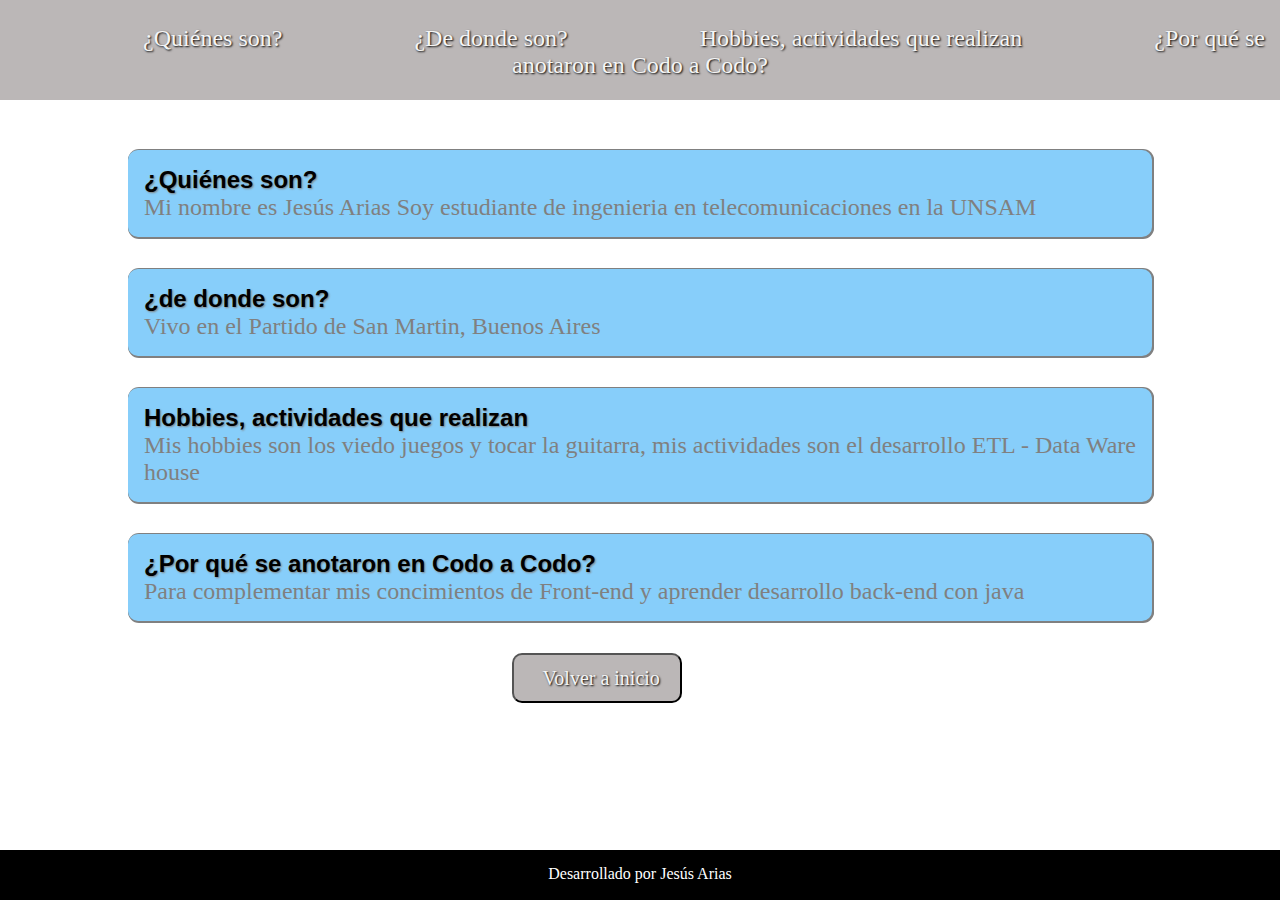
==== 01-Ejercicio-html/index.html @ ca9ac039 "Desafio HTML" ====
<!DOCTYPE html>
<html lang="es">

<head>
	<meta charset="utf-8">
	<meta name="viewport" content="width=device-width, initial-scale=1">
	<title>Desafio HTML </title>
	<style type="text/css">
		* {
			padding: 0;
			margin: 0;
			font-family: 'Lobster', cursive;
		}

		body {
			background-color: #000e2;
		}

		nav {
			margin-bottom: 50px;
			width: 100%;
			height: 100px;
			background-color: #BBB7B7;
			text-align: center;
			color: white;
			display: flex;
			justify-content: space-between;
		}

		.nav__menu {
			padding-top: 25px;
			margin-bottom: 100px
		}

		.nav__items {
			margin-left: 8rem;
			display: inline;
			font-size: 1.5rem;
		}

		.nav__items a {
			text-decoration: none;
			color: whitesmoke;
			text-shadow: 1px 1px 2px black;
		}

		.nav__items a:hover {
			color: lightskyblue;
			font-size 1.6rem border-radius: 5px;
			box-shadow: 1px 0 0 1px #000e2, 1px 1px 0 1px #000e2;
			transition: inherit 3000ms;
		}

		article {
			margin-top: 2rem;
			margin-left: 10%;
			width: 80%;
			height: 50%;
			background: lightskyblue;
			border-radius: 10px;
			word-break: break-all;
			word-wrap: break-word;
			box-shadow: 1px 0 0 1px grey, 1px 1px 0 1px grey;
		}

		.box__articles {
			padding: 1rem;
		}

		article h2 {
			font-family: sans-serif;
			text-shadow: 1px 1px 2px grey;
		}

		article p {
     text-align: center;
			color: grey;
			font-size: 1.5rem;
			text-align: justify;
		}

		.boton {
			width: 170px;
			height: 50px;
			margin-top: 2rem;
			margin-left: 40%;
			background-color: #BBB7B7;
			border-radius: 10px;
			
		}
		.botonLink{
			padding-top: 5%;
		}
    .boton a{
    	padding-top: 15%;
    	padding-left: 5%;
    	font-size: 20px;
    	text-decoration: none;
			color: whitesmoke;
			text-shadow: 1px 1px 2px black;
    }
		footer {
			margin-top: 2rem;
			background-color: black;
			position: absolute;
			bottom: 0;
			width: 100%;
			height: 50px;
			color: white;
			text-align: center;
		}

		footer>p {
			padding-top: 15px;
		}
	</style>
</head>

<body>
	<header>
		<nav>
			<div class="nav__menu">
				<ul>
					<li class="nav__items"> <a href="#quien__soy">¿Quiénes son?</a></li>
					<li class="nav__items"> <a href="#deDonde__soy">¿De donde son?</a></li>
					<li class="nav__items"> <a href="#hobbies__actividades">Hobbies, actividades que realizan</a></li>
					<li class="nav__items"> <a href="#porque__seAnotaron">¿Por qué se anotaron en Codo a Codo?</a> </li>
				</ul>
			</div>
		</nav>
	</header>
	<section>
		<article>
			<div class="box__articles">
				<h2 id="quien__soy">¿Quiénes son?</h2>
				<p>Mi nombre es Jesús Arias Soy estudiante de ingenieria en telecomunicaciones en la UNSAM</p>
			</div>
		</article>
		<article>
			<div class="box__articles">
				<h2 id="deDonde__soy">¿de donde son?</h2>
				<p>Vivo en el Partido de San Martin, Buenos Aires</p>
			</div>
		</article>
		<article>
			<div class="box__articles">
				<h2 id="hobbies__actividades">Hobbies, actividades que realizan</h2>
				<p>Mis hobbies son los viedo juegos y tocar la guitarra, mis actividades son el desarrollo ETL - Data
					Warehouse </p>
			</div>
		</article>
		<article>
			<div class="box__articles">
				<h2 id="porque__seAnotaron">¿Por qué se anotaron en Codo a Codo?</h2>
				<p>Para complementar mis concimientos de Front-end y aprender desarrollo back-end con java</p>
			</div>
		</article>
	</section>
    <button class="boton" href="../index.html">
            
		<a href="../index.html">Volver a inicio</a>   	
    </button>

		
	</div>
	<footer>
		<p>Desarrollado por Jesús Arias</p>
	</footer>
</body>

</html>
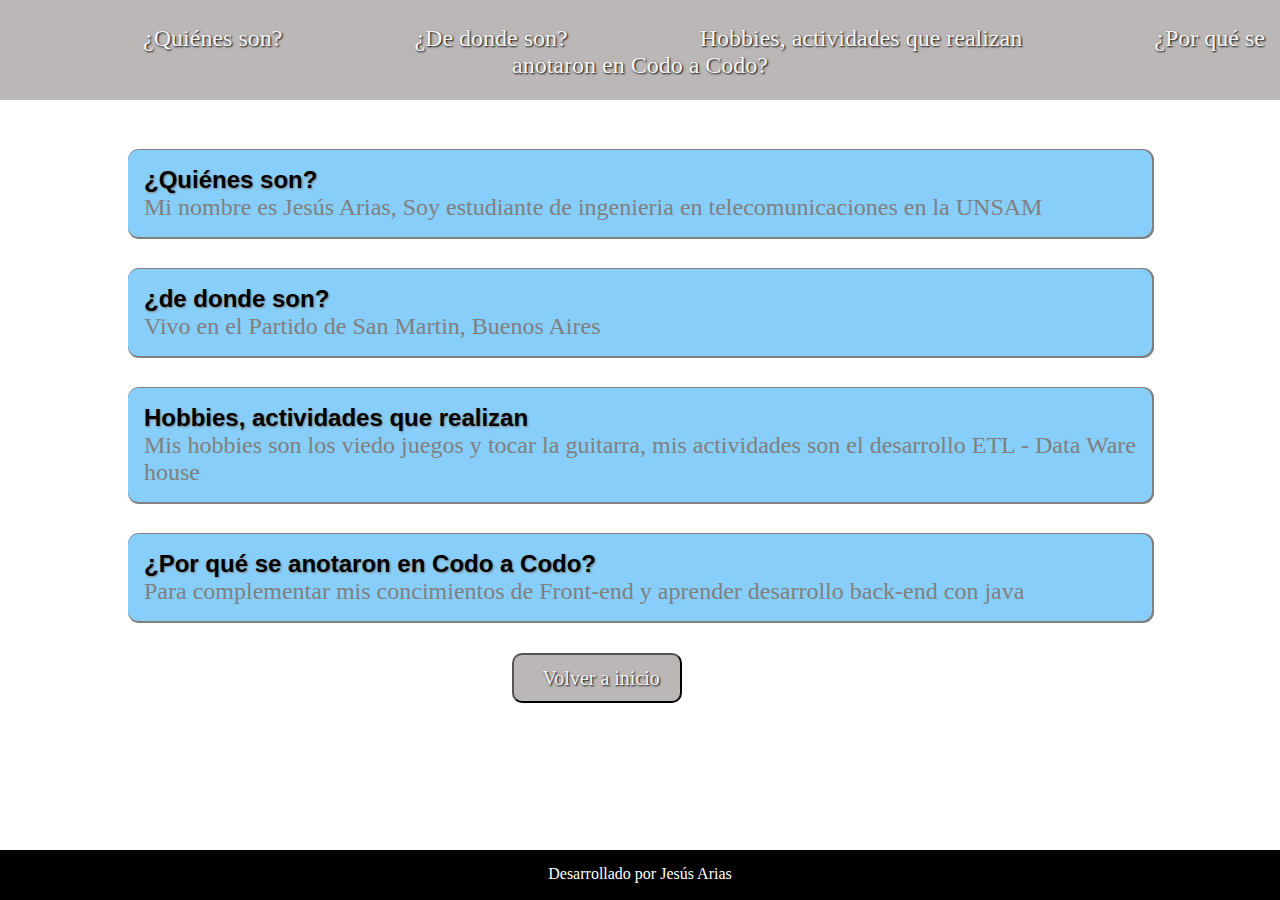
==== commit dd834ea6: "Desafio HTML" ====
--- a/01-Ejercicio-html/index.html
+++ b/01-Ejercicio-html/index.html
@@ -133,7 +133,7 @@
 		<article>
 			<div class="box__articles">
 				<h2 id="quien__soy">¿Quiénes son?</h2>
-				<p>Mi nombre es Jesús Arias Soy estudiante de ingenieria en telecomunicaciones en la UNSAM</p>
+				<p>Mi nombre es Jesús Arias, Soy estudiante de ingenieria en telecomunicaciones en la UNSAM</p>
 			</div>
 		</article>
 		<article>
@@ -145,8 +145,7 @@
 		<article>
 			<div class="box__articles">
 				<h2 id="hobbies__actividades">Hobbies, actividades que realizan</h2>
-				<p>Mis hobbies son los viedo juegos y tocar la guitarra, mis actividades son el desarrollo ETL - Data
-					Warehouse </p>
+				<p>Mis hobbies son los viedo juegos y tocar la guitarra, mis actividades son el desarrollo ETL - Data Warehouse </p>
 			</div>
 		</article>
 		<article>
